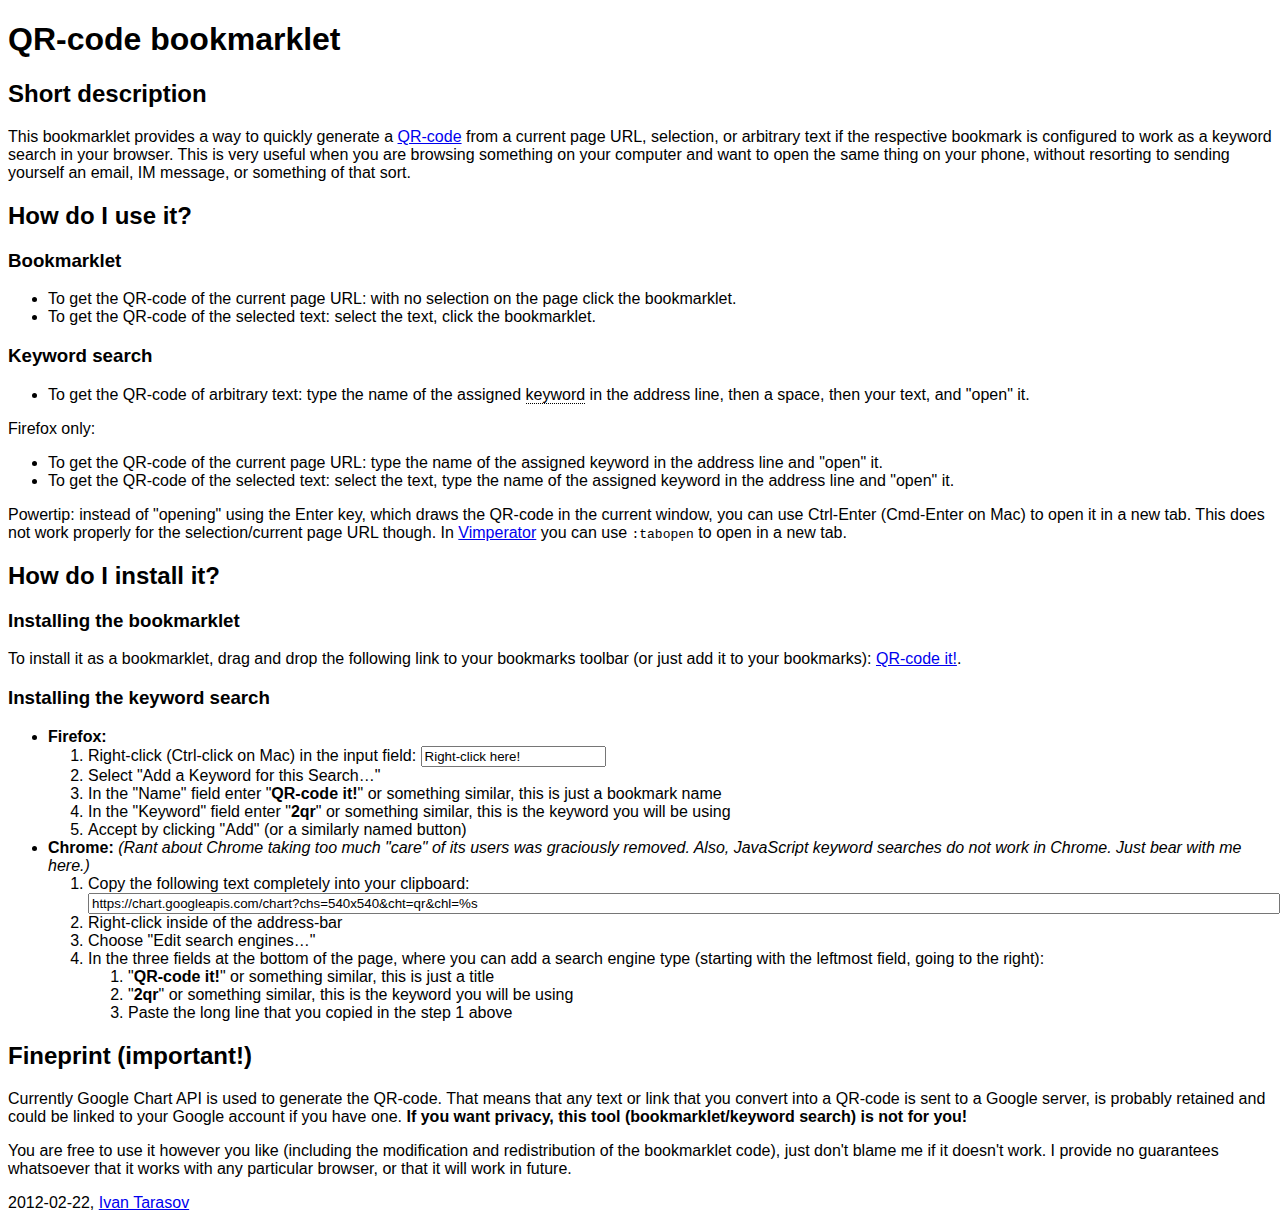
==== qr-bookmarklet.html @ 5a97af94 "Added simple index and qr-bookmarklet." ====
<!DOCTYPE html PUBLIC "-//W3C//DTD HTML 4.01//EN" "http://www.w3.org/TR/html4/strict.dtd">  
<html lang="en">  
  <head>  
    <meta http-equiv="content-type" content="text/html; charset=utf-8">  
    <title>QR-code bookmarklet/keyword search</title>  
    <style type="text/css">
      body {
        font-family: sans-serif;
      }
      abbr {
        text-decoration: none;
        border-bottom: 1px dotted #000;
      }
    </style>
  </head>  
  <body>
    <h1>QR-code bookmarklet</h1>
    <h2>Short description</h2>
    <p>
      This bookmarklet provides a way to quickly generate a <a href="http://en.wikipedia.org/wiki/QR-code">QR-code</a> from a current page URL, selection, or arbitrary text if the respective bookmark is configured to work as a keyword search in your browser.
      This is very useful when you are browsing something on your computer and want to open the same thing on your phone, without resorting to sending yourself an email, IM message, or something of that sort.
    </p>
    <h2>How do I use it?</h2>
    <h3>Bookmarklet</h3>
    <ul>
      <li>To get the QR-code of the current page URL: with no selection on the page click the bookmarklet.</li>
      <li>To get the QR-code of the selected text: select the text, click the bookmarklet.</li>
    </ul>
    <h3>Keyword search</h3>
    <ul>
      <li>To get the QR-code of arbitrary text: type the name of the assigned <abbr title='see below; "2qr" in my case'>keyword</abbr> in the address line, then a space, then your text, and "open" it.
    </ul>
    Firefox only:
    <ul>
      <li>To get the QR-code of the current page URL: type the name of the assigned keyword in the address line and "open" it.</li>
      <li>To get the QR-code of the selected text: select the text, type the name of the assigned keyword in the address line and "open" it.</li>
    </ul>
    <p>
      Powertip: instead of "opening" using the Enter key, which draws the QR-code in the current window, you can use Ctrl-Enter (Cmd-Enter on Mac) to open it in a new tab. This does not work properly for the selection/current page URL though. In <a href="http://vimperator.org/">Vimperator</a> you can use <code>:tabopen</code> to open in a new tab.
    </p>
    <h2>How do I install it?</h2>
    <h3>Installing the bookmarklet</h3>
    <p>
      To install it as a bookmarklet, drag and drop the following link to your bookmarks toolbar (or just add it to your bookmarks):
      <a href="javascript:(function(){qr_query=''+document.getSelection()||document.URL;window.location='https://chart.googleapis.com/chart?chs=540x540&amp;cht=qr&amp;chl='+encodeURIComponent(qr_query);})()">QR-code it!</a>.
    </p>
    <h3>Installing the keyword search</h3>
    <ul>
      <li><strong>Firefox:</strong><ol>
        <li>Right-click (Ctrl-click on Mac) in the input field:
          <form style="display:inline;" action="javascript:(function(){qr_query='%s'||''+document.getSelection()||document.URL;window.location='https://chart.googleapis.com/chart?chs=540x540&amp;cht=qr&amp;chl='+encodeURIComponent(qr_query);})(); //" method="get">
            <input type="text" readonly value="Right-click here!">
          </form>
        </li>
        <li>Select "Add a Keyword for this Search&hellip;"</li>
        <li>In the "Name" field enter "<strong>QR-code it!</strong>" or something similar, this is just a bookmark name</li>
        <li>In the "Keyword" field enter "<strong>2qr</strong>" or something similar, this is the keyword you will be using</li>
        <li>Accept by clicking "Add" (or a similarly named button)</li>
      </ol></li>
      <li><strong>Chrome:</strong>
        <em>(Rant about Chrome taking too much "care" of its users was graciously removed. Also, JavaScript keyword searches do not work in Chrome. Just bear with me here.)</em>
        <ol>
          <li>Copy the following text completely into your clipboard: <input type="text" readonly style="width:100%;" value="https://chart.googleapis.com/chart?chs=540x540&amp;cht=qr&amp;chl=%s"></li>
          <li>Right-click inside of the address-bar</li>
          <li>Choose "Edit search engines&hellip;"</li>
          <li>In the three fields at the bottom of the page, where you can add a search engine type (starting with the leftmost field, going to the right):
            <ol>
              <li>"<strong>QR-code it!</strong>" or something similar, this is just a title</li>
              <li>"<strong>2qr</strong>" or something similar, this is the keyword you will be using</li>
              <li>Paste the long line that you copied in the step 1 above</li>
            </ol>
          </li>
        </ol>
      </li>
    </ul>
    <h2>Fineprint (important!)</h2>
    <p>
      Currently Google Chart API is used to generate the QR-code. That means that any text or link that you convert into a QR-code is sent to a Google server, is probably retained and could be linked to your Google account if you have one.
      <strong>If you want privacy, this tool (bookmarklet/keyword search) is not for you!</strong>
    </p>
    <p>
      You are free to use it however you like (including the modification and redistribution of the bookmarklet code), just don't blame me if it doesn't work. I provide no guarantees whatsoever that it works with any particular browser, or that it will work in future.
    </p>
    <p>2012-02-22, <a href="http://github.com/ivant">Ivan Tarasov</a></p>
  </body>  
</html>
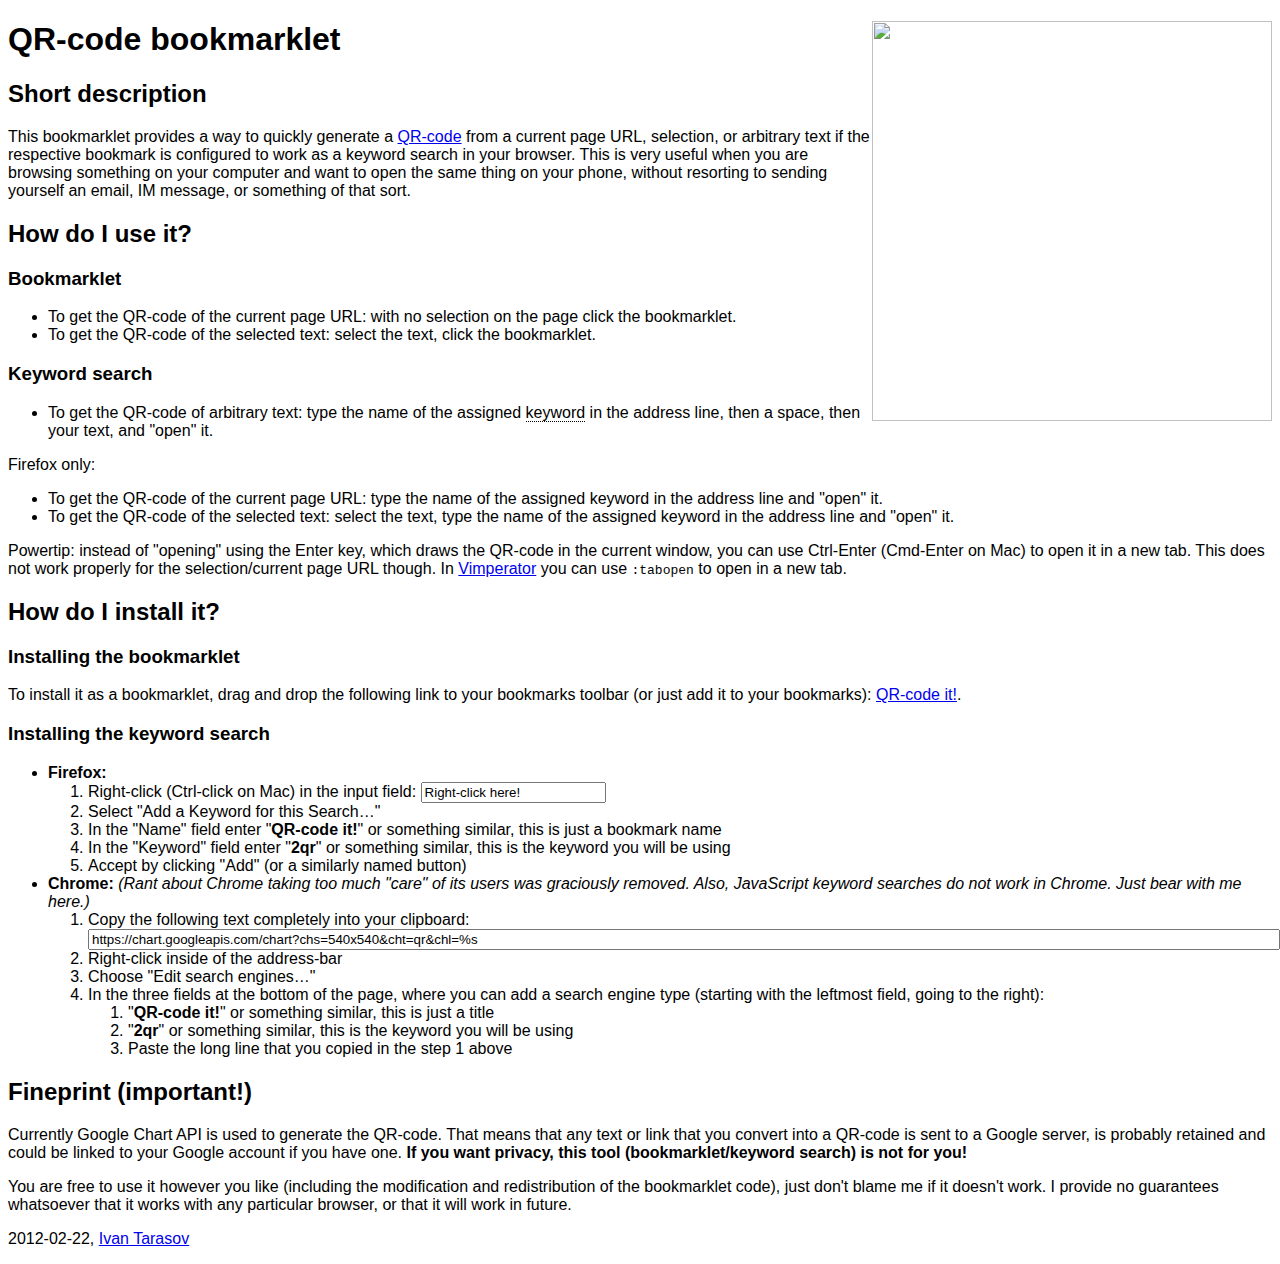
==== commit cdb88af4: "Add QR of the qr-bookmarklet page url" ====
--- a/qr-bookmarklet.html
+++ b/qr-bookmarklet.html
@@ -14,6 +14,13 @@
     </style>
   </head>  
   <body>
+    <div style="float:right;">
+      <img id="qr" width="400" height="400" src="" />
+      <script type="text/javascript">
+        var imgElem = document.getElementById("qr");
+        imgElem.src = "https://chart.googleapis.com/chart?chs=400x400&cht=qr&chl=" + encodeURIComponent(document.URL);
+      </script>
+    </div>
     <h1>QR-code bookmarklet</h1>
     <h2>Short description</h2>
     <p>
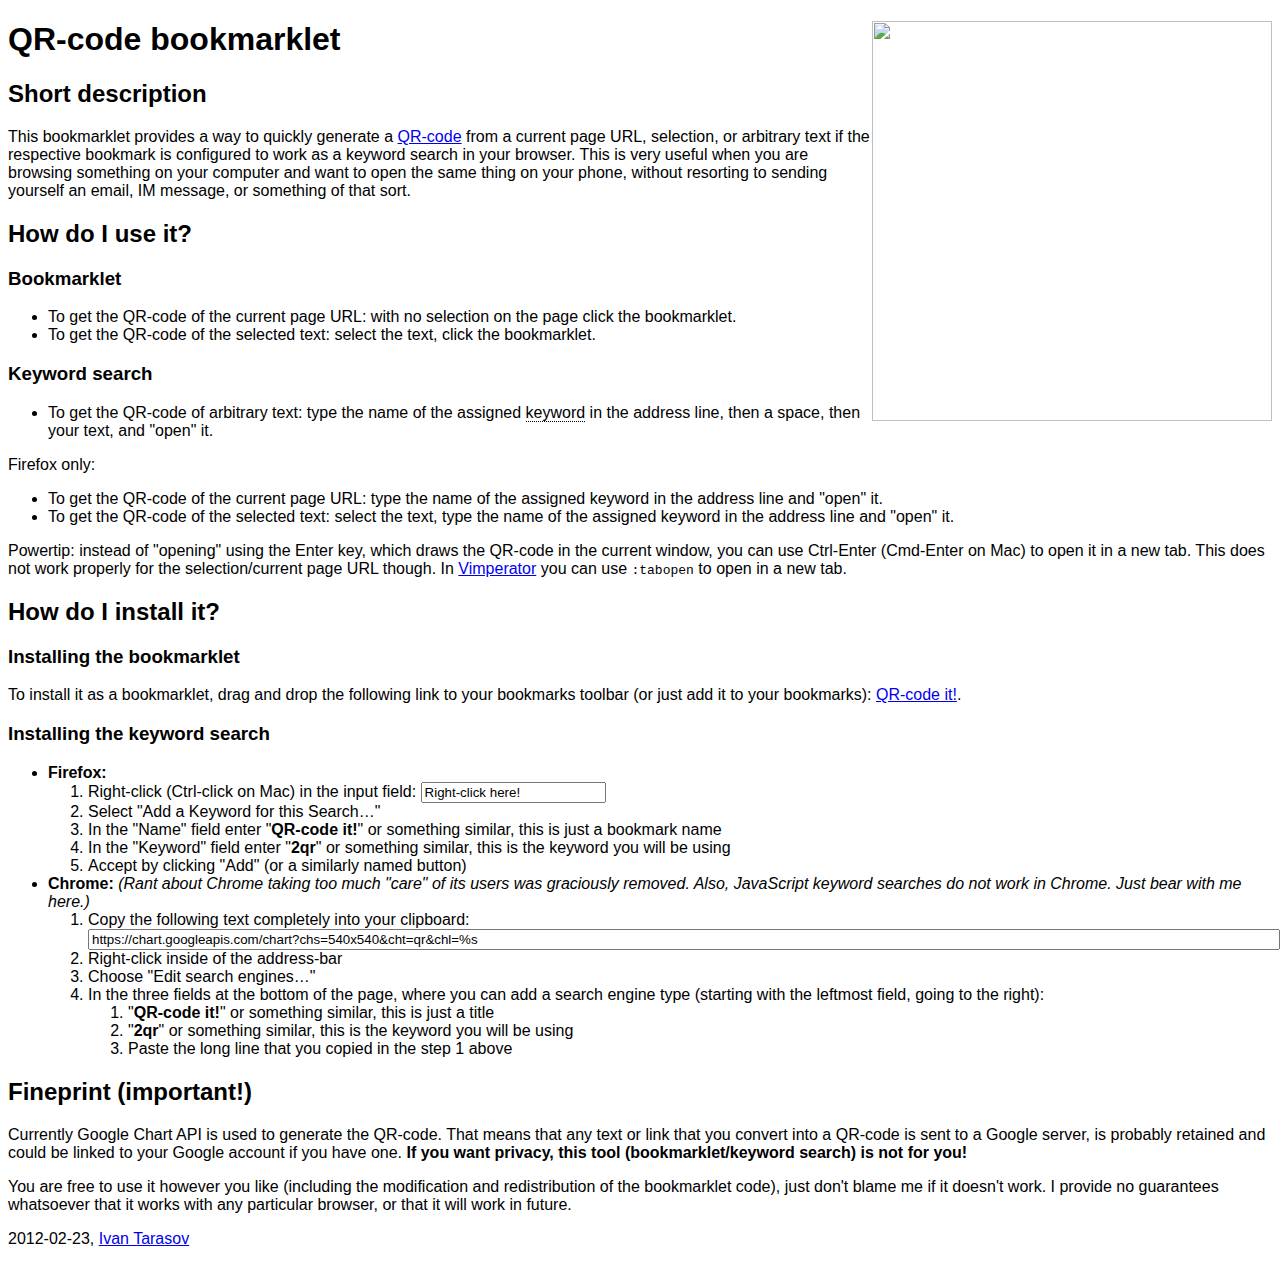
==== commit 0b40cca6: "Update the url in signature" ====
--- a/qr-bookmarklet.html
+++ b/qr-bookmarklet.html
@@ -88,6 +88,6 @@
     <p>
       You are free to use it however you like (including the modification and redistribution of the bookmarklet code), just don't blame me if it doesn't work. I provide no guarantees whatsoever that it works with any particular browser, or that it will work in future.
     </p>
-    <p>2012-02-22, <a href="http://github.com/ivant">Ivan Tarasov</a></p>
+    <p>2012-02-23, <a href="http://ivant.github.com">Ivan Tarasov</a></p>
   </body>  
 </html>  
